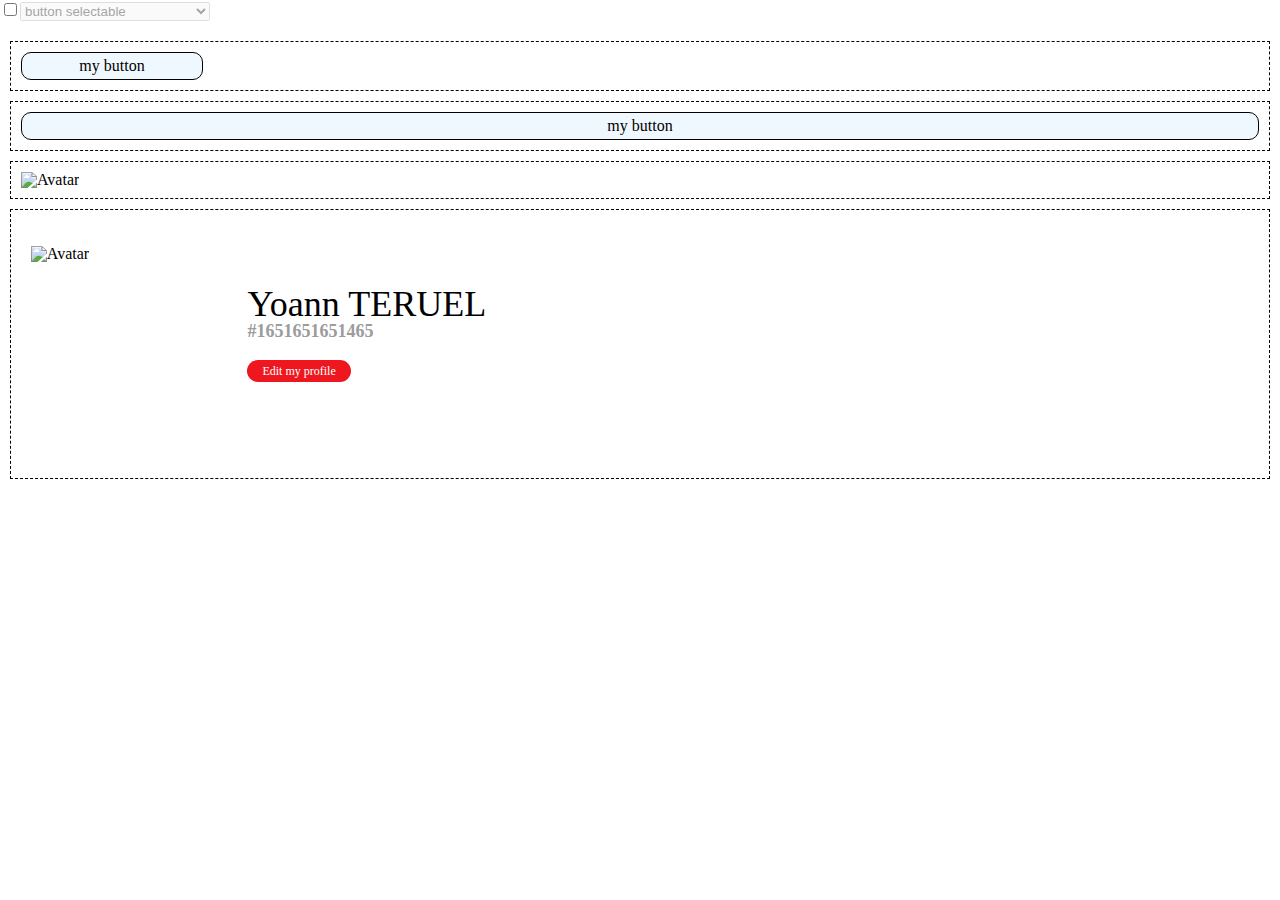
==== tech/tech.html @ fca3c3da "v1" ====
<!DOCTYPE html>
<html lang="en">
  <head>
    <meta charset="UTF-8"/>
    <meta http-equiv="X-UA-Compatible" content="IE=edge"/>
    <meta name="viewport" content="width=device-width, initial-scale=1.0"/>
    <link rel="stylesheet" href="../reset.css"/>
    <link rel="stylesheet" href="tech.css"/>
    <link rel="stylesheet" href="../style.css"/>
    <title>Base Tech</title>
  </head>
  <body>
    <div class="tech__content">
      <div class="techBlock"><div class="button selectable">my button</div></div>
      <div class="techBlock"><div class="button button--full selectable">my button</div></div>
      <div class="techBlock"><div class="Avatar selectable"><img src="file:///D:/Frond%20End/Java_%D0%94%D0%97/Marvel/v1/img/img_avatar.jpg" alt="Avatar" class="Avatar"></div></div>
      <div class="techBlock"><div class="ProfileInfo selectable">
        <div class="ProfileInfo__main">
          <div class="ProfileInfo__main_avatar">
               <div class="ProfileInfo__main_avatar_img"><img src="file:///D:/Frond%20End/Java_%D0%94%D0%97/Marvel/v1/img/img_avatar.jpg" alt="Avatar" class="Avatar"></div>
          </div>
          <div class="ProfileInfo__main_id">
              <div class="ProfileInfo__main_id_name">Yoann TERUEL</div>
              <div class="ProfileInfo__main_id_unic">#1651651651465</div>
            <div class="button_ProfileInfo__main_id">
              <div class="button_ProfileInfo__main_idb">Edit my profile</div>
            </div>
          </div>

        </div>




      </div>
    </div>

    </div>
    <script src="tech.js" type="text/javascript"></script>
    <script src="../index.js" type="text/javascript"></script>
  </body>
</html>
---- tech/tech.css ----
.tech__header{
  position: sticky;
  top: 0;
  background: #ffffff;
  z-index: 999999;
  margin-bottom: 20px;
}

.tech{display: flex;margin: 15px;}
.techBlock{
  padding: 10px;
  margin: 10px;
  border: 1px dashed black;
}
.techBlock__row {
  display: flex;
}
.tech__full{

}
.tech__half{ width: 50% }
.tech__320{ width: 320px; }
.tech__480{ width: 480px; }
.tech__769{ width: 769px; }
.tech__1280{ width: 1280px; }
.tech__1024{ width: 1024px; }

.techBlock__mobile iframe{
  width:100%;
  height: 400px;
}
---- style.css ----
.button{
  padding:5px 15px;
  border:1px solid black;
  border-radius: 10px;
  background: aliceblue;
  display: inline-block;
  text-align: center;
  min-width: 150px;
}

.button--full{
  display: block;
}

/*.Avatar {
  display: flex;
  vertical-align: middle;
  width: 197px;
  height: 197px;
  border-radius: 50%;
}*/

.ProfileInfo{
  display: flex;
  width: 475px;
  height: 248px;
}

.ProfileInfo__main{
  display: flex;
  justify-content:space-around;
  width: 475px;
  height: 248px;
}

.ProfileInfo__main_avatar{
  display: flex;
  align-items: center;
}

.ProfileInfo__main_avatar_img{
  display: flex;
  width: 197px;
  height: 197px;
  border-radius: 50%;
}

.ProfileInfo__main_id{
  display: block;
  align-self: center;
}

.ProfileInfo__main_id_name{
  font-size: 36px;
  color: #000000;
}

.ProfileInfo__main_id_unic{
  font-size: 18px;
  color: #9C9C9C;
  font-weight:bold;
}

.button_ProfileInfo__main_id{
}

.button_ProfileInfo__main_idb{
   font-size: 12px;
  background: #EE171F;
  color:#FFFFFF ;
  text-align: center;
  border-radius: 11.5px;
  display: inline-block;
  padding:5px 15px;
  margin: 20px auto;
}
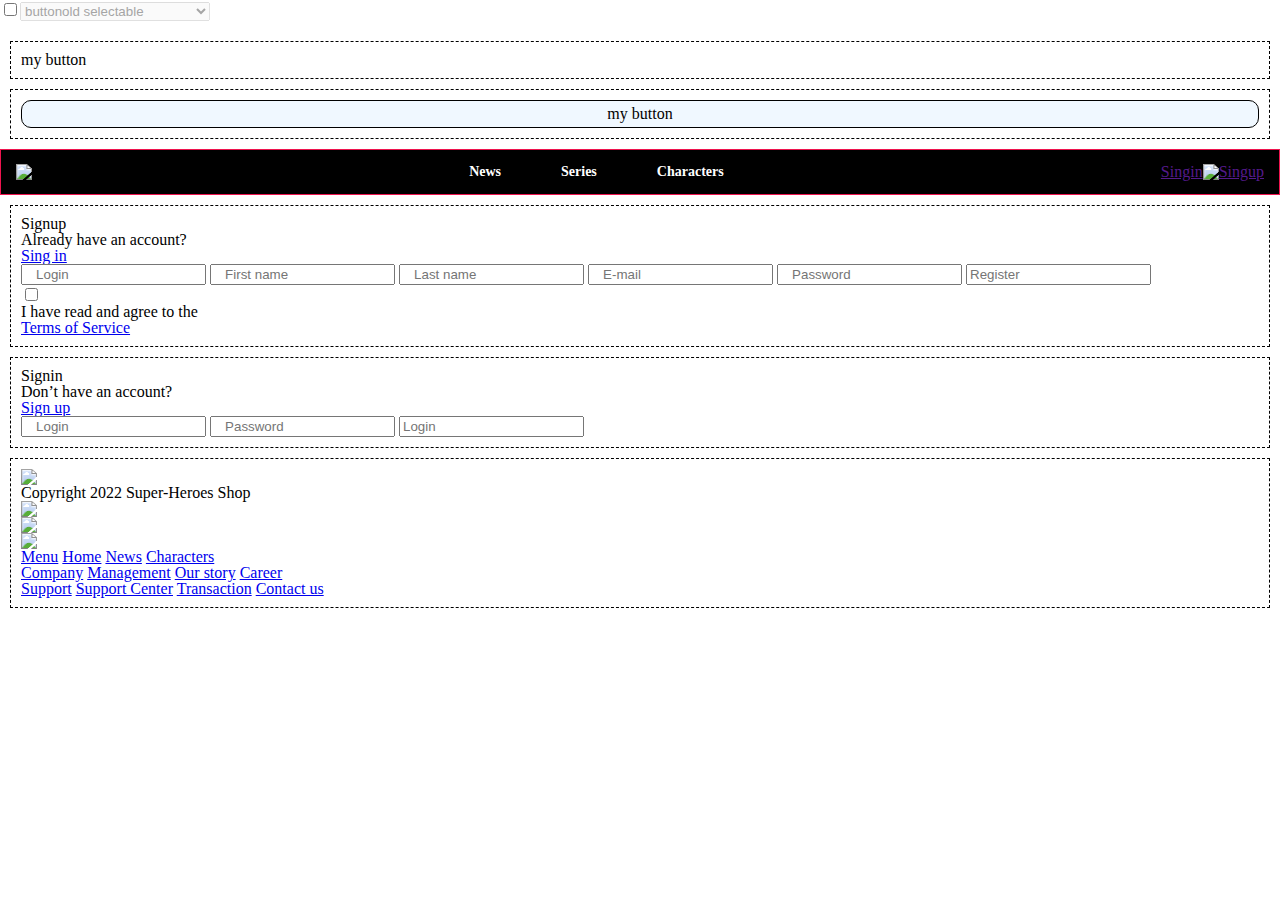
==== commit ad508afa: "v3_new" ====
--- a/tech/tech.html
+++ b/tech/tech.html
@@ -11,31 +11,146 @@
   </head>
   <body>
     <div class="tech__content">
-      <div class="techBlock"><div class="button selectable">my button</div></div>
+      <div class="techBlock"><div class="buttonold selectable">my button</div></div>
       <div class="techBlock"><div class="button button--full selectable">my button</div></div>
-      <div class="techBlock"><div class="Avatar selectable"><img src="file:///D:/Frond%20End/Java_%D0%94%D0%97/Marvel/v1/img/img_avatar.jpg" alt="Avatar" class="Avatar"></div></div>
-      <div class="techBlock"><div class="ProfileInfo selectable">
-        <div class="ProfileInfo__main">
-          <div class="ProfileInfo__main_avatar">
-               <div class="ProfileInfo__main_avatar_img"><img src="file:///D:/Frond%20End/Java_%D0%94%D0%97/Marvel/v1/img/img_avatar.jpg" alt="Avatar" class="Avatar"></div>
-          </div>
-          <div class="ProfileInfo__main_id">
-              <div class="ProfileInfo__main_id_name">Yoann TERUEL</div>
-              <div class="ProfileInfo__main_id_unic">#1651651651465</div>
-            <div class="button_ProfileInfo__main_id">
-              <div class="button_ProfileInfo__main_idb">Edit my profile</div>
-            </div>
-          </div>
-
-        </div>
 
 
 
 
+      <div class="header selectable">
+         <div class="header__context">
+           <div class="header__context-logo"><img src="../img/LOGO.svg"/></div>
+           <div class="header__context-menu">
+             <a class="header__link" href="#news">News</a>
+             <a class="header__link" href="#series">Series</a>
+             <a class="header__link" href="#characters">Characters</a>
+           </div>
+           <div class="header__context-usercontrols">
+             <div class="singin"><a href="">Singin</a></div>
+             <div class="spiderman"><img src="../img/spiderman.svg"/></div>
+             <div class="singup"><a href="">Singup</a></div>
+           </div>
+         </div>
       </div>
-    </div>
 
-    </div>
+
+      <div class="techBlock">
+        <div class="SingUp selectable">
+          <div class="Sing__active">
+             <div class="Sing__active-header"><h1>Signup</h1></div>
+             <div class="Singup__active-question">
+              <div class="Singup__active_question-text">Already have an account?</div>
+              <a class="Singup__active_question-text" href="#Singin">Sing in</a>
+             </div>
+            <div class="Singup__active-form">
+              <input class="Singup__active_text"placeholder="   Login">
+              <input class="Singup__active_textleft"placeholder="   First name">
+              <input class="Singup__active_textright"placeholder="   Last name">
+              <input class="Singup__active_text"placeholder="   E-mail">
+              <input class="Singup__active_text"placeholder="   Password">
+              <input class="Singup__active_register"placeholder="Register">
+            </div>
+            <div class="Singup__active-check">
+              <input type="checkbox" name="required"></input>
+              <div class="Singup__active-question">
+                <div class="Singup__active-check-text">I have read and agree to the </div>
+                <a class="Singup__active-check-link" href="#"> Terms of Service</a>
+              </div>
+            </div>
+          </div>
+          <div class="Sing__empty"></div>
+        </div>
+      </div>
+
+
+
+      <div class="techBlock">
+        <div class="SingIn selectable">
+          <div class="Sing__active">
+            <div class="Sing__active-header"><h1>Signin</h1></div>
+            <div class="Singup__active-question">
+              <div class="Singup__active_question-text">Don’t have an account?</div>
+              <a class="Singup__active_question-text" href="#Singin">Sign up</a>
+            </div>
+            <div class="Singup__active-form">
+              <input class="Singup__active_text"placeholder="   Login">
+              <input class="Singup__active_text"placeholder="   Password">
+              <input class="Singup__active_register"placeholder="Login">
+            </div>
+          </div>
+          <div class="Sing__empty"></div>
+        </div>
+      </div>
+
+
+
+      <div class="techBlock">
+        <div class="footer selectable">
+          <div class="footer__container">
+            <div class="footer__containerleft">
+             <div class="footer__logo"><div class="header__context-logo"><img src="../img/LOGO_2.svg"/></div></div>
+             <div class="footer__text">Copyright 2022 Super-Heroes Shop</div>
+             <div class="footer__socmedia">
+              <div class="footer__info"><div class="header__context-logo"><img src="../img/Instagram.svg"/></div></div>
+              <div class="footer__info"><div class="header__context-logo"><img src="../img/twitter.svg"/></div></div>
+              <div class="footer__info"><div class="header__context-logo"><img src="../img/facebook.svg"/></div></div>
+             </div>
+            </div>
+
+
+           <div class="footer__containerright">
+             <div class="footer__nav-main">
+               <div class="footer__nav-Menu">
+                 <a class="footer__nav-main-text" href="#Menu">Menu</a>
+                 <a class="footer__nav-secondary-text" href="#Home">Home</a>
+                 <a class="footer__nav-secondary-text" href="#News">News</a>
+                 <a class="footer__nav-secondary-text" href="#Characters">Characters</a>
+               </div>
+               <div class="footer__nav-Company">
+                 <a class="footer__nav-main-text" href="#Company">Company</a>
+                 <a class="footer__nav-secondary-text" href="#Management">Management</a>
+                 <a class="footer__nav-secondary-text" href="#Our story">Our story</a>
+                 <a class="footer__nav-secondary-text" href="#Career">Career</a>
+               </div>
+               <div class="footer__nav-Support">
+                 <a class="footer__nav-main-text" href="#Support">Support</a>
+                 <a class="footer__nav-secondary-text" href="#Support Center">Support Center</a>
+                 <a class="footer__nav-secondary-text" href="#Transaction">Transaction</a>
+                 <a class="footer__nav-secondary-text" href="#Contact us">Contact us</a>
+               </div>
+             </div>
+           </div>
+           </div>
+         </div>
+        </div>
+      </div>
+
+
+
+
+
+
+
+
+
+
+
+
+
+
+
+
+
+
+
+
+
+
+
+
+
+
+  </div>
     <script src="tech.js" type="text/javascript"></script>
     <script src="../index.js" type="text/javascript"></script>
   </body>
--- a/style.css
+++ b/style.css
@@ -12,65 +12,60 @@
   display: block;
 }
 
-/*.Avatar {
-  display: flex;
-  vertical-align: middle;
-  width: 197px;
-  height: 197px;
-  border-radius: 50%;
-}*/
 
-.ProfileInfo{
-  display: flex;
-  width: 475px;
-  height: 248px;
+.header{
+  width: 100%;
+  position: relative;
 }
 
-.ProfileInfo__main{
+.header__context{
+  border:1px solid #ee144e;
   display: flex;
-  justify-content:space-around;
-  width: 475px;
-  height: 248px;
+  justify-content: space-between;
+  align-items: center;
+  background: #000000;
+  padding: 8px 15px;
 }
 
-.ProfileInfo__main_avatar{
+.header__context-logo{
+  display: flex;
+}
+
+.header__context-menu{
+  display: flex;
+
+  position: center;
+}
+
+.header__link{
   display: flex;
   align-items: center;
+  justify-content: center;
+  list-style: none;
 }
 
-.ProfileInfo__main_avatar_img{
-  display: flex;
-  width: 197px;
-  height: 197px;
-  border-radius: 50%;
+.header__link {
+  padding: 6px 10px;
+  font-weight: 600;
+  font-size: 14px;
+  line-height: 16px;
+  color: #fff;
+  margin: 0 20px;
+  text-decoration: none;
 }
 
-.ProfileInfo__main_id{
-  display: block;
-  align-self: center;
+.header__context-usercontrols{
+  display: flex;
 }
 
-.ProfileInfo__main_id_name{
-  font-size: 36px;
-  color: #000000;
+.singin{
+  display: flex;
 }
 
-.ProfileInfo__main_id_unic{
-  font-size: 18px;
-  color: #9C9C9C;
-  font-weight:bold;
+.spiderman{
+  display: flex;
 }
 
-.button_ProfileInfo__main_id{
+.singup{
+  display: flex;
 }
-
-.button_ProfileInfo__main_idb{
-   font-size: 12px;
-  background: #EE171F;
-  color:#FFFFFF ;
-  text-align: center;
-  border-radius: 11.5px;
-  display: inline-block;
-  padding:5px 15px;
-  margin: 20px auto;
-}
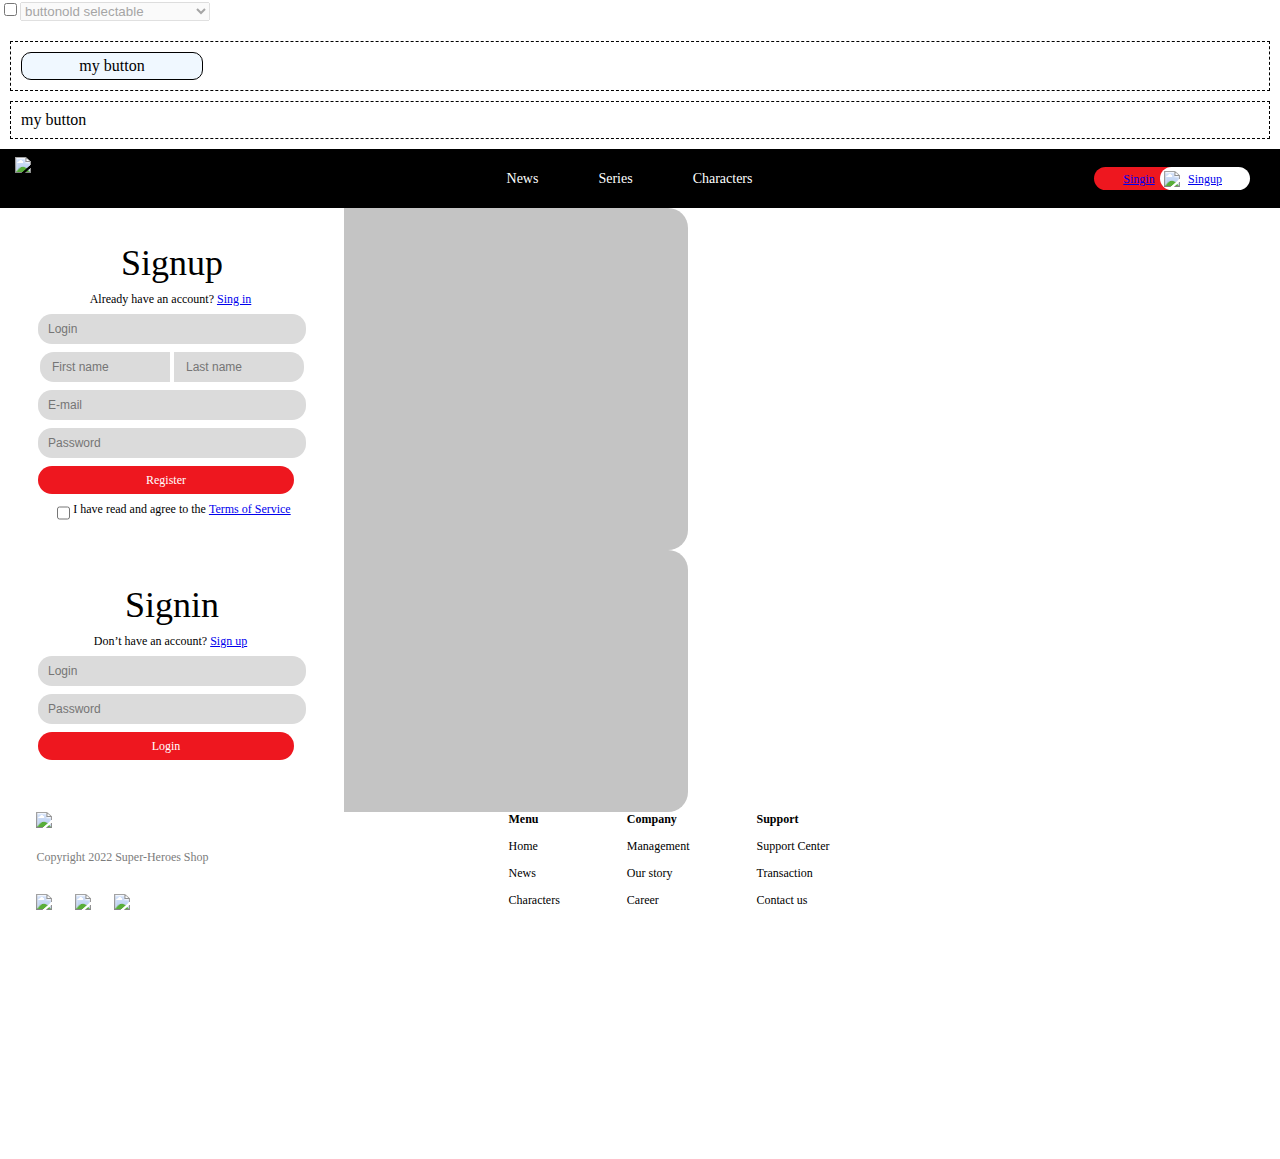
==== commit 8e38d83f: "new" ====
--- a/tech/tech.html
+++ b/tech/tech.html
@@ -17,88 +17,87 @@
 
 
 
-      <div class="header selectable">
-         <div class="header__context">
-           <div class="header__context-logo"><img src="../img/LOGO.svg"/></div>
-           <div class="header__context-menu">
-             <a class="header__link" href="#news">News</a>
-             <a class="header__link" href="#series">Series</a>
-             <a class="header__link" href="#characters">Characters</a>
+    <div class="header selectable">
+         <div class="header__logo">
+             <div class="logoImage"><img src="../img/LOGO.svg"/></div>
+         </div>
+         <div class="header__menu">
+           <div class="navMenu">
+             <a class="navMenu__link" href="#news">News</a>
+             <a class="navMenu__link" href="#series">Series</a>
+             <a class="navMenu__link" href="#characters">Characters</a>
            </div>
-           <div class="header__context-usercontrols">
-             <div class="singin"><a href="">Singin</a></div>
-             <div class="spiderman"><img src="../img/spiderman.svg"/></div>
-             <div class="singup"><a href="">Singup</a></div>
+         </div>
+         <div class="header__userControls">
+           <div class="userControls">
+             <div class="userControls__SingIn"><a href="#Singin">Singin</a></div>
+             <div class="userControls__Spiderman">
+               <div class="Spiderman"><img src="../img/spiderman.svg"/></div>
+             </div>
+             <div class="userControls__SingUp"><a href="#Singup">Singup</a></div>
            </div>
          </div>
       </div>
 
+    <div class="SingUp selectable">
+          <div class="Sing__active">
+             <div class="Sing__header"><h1>Signup</h1></div>
+             <div class="Sing__question">
+              <div class="Question__text">Already have an account?</div>
+              <a class="Question__text" href="#Singin">Sing in</a>
+             </div>
+            <div class="Sing__form">
+              <input class="Sing__text"placeholder="Login">
+              <div class="Sing__name">
+                <input class="Sing__name_left"placeholder="   First name">
+                <input class="Sing__name_right"placeholder="   Last name">
+              </div>
+              <input class="Sing__text"placeholder="E-mail">
+              <input class="Sing__text"placeholder="Password">
+              <div class="Sing__register">Register</div>
+            </div>
 
-      <div class="techBlock">
-        <div class="SingUp selectable">
-          <div class="Sing__active">
-             <div class="Sing__active-header"><h1>Signup</h1></div>
-             <div class="Singup__active-question">
-              <div class="Singup__active_question-text">Already have an account?</div>
-              <a class="Singup__active_question-text" href="#Singin">Sing in</a>
-             </div>
-            <div class="Singup__active-form">
-              <input class="Singup__active_text"placeholder="   Login">
-              <input class="Singup__active_textleft"placeholder="   First name">
-              <input class="Singup__active_textright"placeholder="   Last name">
-              <input class="Singup__active_text"placeholder="   E-mail">
-              <input class="Singup__active_text"placeholder="   Password">
-              <input class="Singup__active_register"placeholder="Register">
-            </div>
-            <div class="Singup__active-check">
+            <div class="Sing__check">
               <input type="checkbox" name="required"></input>
-              <div class="Singup__active-question">
-                <div class="Singup__active-check-text">I have read and agree to the </div>
-                <a class="Singup__active-check-link" href="#"> Terms of Service</a>
+              <div class="Sing__question">
+                <div class="Question__text">I have read and agree to the </div>
+                <a class="Question__link" href="#">Terms of Service</a>
               </div>
             </div>
           </div>
           <div class="Sing__empty"></div>
         </div>
+
+    <div class="SingIn selectable">
+      <div class="Sing__active">
+        <div class="Sing__header"><h1>Signin</h1></div>
+        <div class="Sing__question">
+          <div class="Question__text">Don’t have an account?</div>
+          <a class="Question__text" href="#Singin">Sign up</a>
+       </div>
+       <div class="Sing__form">
+          <input class="Sing__text"placeholder="Login">
+          <input class="Sing__text"placeholder="Password">
+         <div class="Sing__register">Login</div>
+       </div>
       </div>
+          <div class="Sing__empty"></div>
+    </div>
 
-
-
-      <div class="techBlock">
-        <div class="SingIn selectable">
-          <div class="Sing__active">
-            <div class="Sing__active-header"><h1>Signin</h1></div>
-            <div class="Singup__active-question">
-              <div class="Singup__active_question-text">Don’t have an account?</div>
-              <a class="Singup__active_question-text" href="#Singin">Sign up</a>
-            </div>
-            <div class="Singup__active-form">
-              <input class="Singup__active_text"placeholder="   Login">
-              <input class="Singup__active_text"placeholder="   Password">
-              <input class="Singup__active_register"placeholder="Login">
-            </div>
-          </div>
-          <div class="Sing__empty"></div>
-        </div>
-      </div>
-
-
-
-      <div class="techBlock">
-        <div class="footer selectable">
-          <div class="footer__container">
-            <div class="footer__containerleft">
-             <div class="footer__logo"><div class="header__context-logo"><img src="../img/LOGO_2.svg"/></div></div>
-             <div class="footer__text">Copyright 2022 Super-Heroes Shop</div>
-             <div class="footer__socmedia">
-              <div class="footer__info"><div class="header__context-logo"><img src="../img/Instagram.svg"/></div></div>
-              <div class="footer__info"><div class="header__context-logo"><img src="../img/twitter.svg"/></div></div>
-              <div class="footer__info"><div class="header__context-logo"><img src="../img/facebook.svg"/></div></div>
-             </div>
-            </div>
-
-
-           <div class="footer__containerright">
+    <div class="footer selectable">
+       <div class="footer__container">
+         <div class="footer__containerleft">
+           <div class="footer__logo">
+             <div class="logo"><img src="../img/LOGO_2.svg"/></div>
+           </div>
+           <div class="footer__text">Copyright 2022 Super-Heroes Shop</div>
+           <div class="footer__socmedia">
+            <div class="socmedia__logo"><img src="../img/Instagram.svg"/></div>
+            <div class="socmedia__logo"><img src="../img/twitter.svg"/></div>
+            <div class="socmedia__logo"><img src="../img/facebook.svg"/></div>
+           </div>
+         </div>
+         <div class="footer__containerRight">
              <div class="footer__nav-main">
                <div class="footer__nav-Menu">
                  <a class="footer__nav-main-text" href="#Menu">Menu</a>
@@ -120,10 +119,9 @@
                </div>
              </div>
            </div>
-           </div>
-         </div>
-        </div>
-      </div>
+       </div>
+    </div>
+
 
 
 
--- a/style.css
+++ b/style.css
@@ -1,4 +1,4 @@
-.button{
+.buttonold{
   padding:5px 15px;
   border:1px solid black;
   border-radius: 10px;
@@ -13,59 +13,308 @@
 }
 
 
+/**** HEADER  ****/
 .header{
   width: 100%;
-  position: relative;
-}
-
-.header__context{
-  border:1px solid #ee144e;
+  min-height: 59px;
   display: flex;
   justify-content: space-between;
-  align-items: center;
   background: #000000;
-  padding: 8px 15px;
-}
-
-.header__context-logo{
-  display: flex;
-}
-
-.header__context-menu{
-  display: flex;
-
-  position: center;
-}
-
-.header__link{
+}
+
+.header__logo{
+  display: flex;
+  align-items: center;
+  justify-content: center;
+}
+
+.logoImage{
+  display: flex;
+  min-width: 150px;
+  min-height: 42px;
+  padding: 8px 0 9px 15px ;
+}
+
+.header__menu{
+  display: flex;
+}
+
+.navMenu{
+  display: flex;
+}
+
+.navMenu__link{
   display: flex;
   align-items: center;
   justify-content: center;
   list-style: none;
-}
-
-.header__link {
   padding: 6px 10px;
-  font-weight: 600;
   font-size: 14px;
   line-height: 16px;
-  color: #fff;
+  color: #ffffff;
   margin: 0 20px;
   text-decoration: none;
 }
 
-.header__context-usercontrols{
-  display: flex;
-}
-
-.singin{
-  display: flex;
-}
-
-.spiderman{
-  display: flex;
-}
-
-.singup{
-  display: flex;
-}
+.header__userControls{
+  display: flex;
+}
+
+.userControls{
+  display: flex;
+  align-items: center;
+  margin-right: 30px;
+}
+
+.userControls__SingIn{
+  display: flex;
+  align-items: center;
+  justify-content: center;
+  border-radius: 30px;
+  min-width: 90px;
+  min-height: 23px;
+  background: #EE171F;
+  line-height: 14px;
+  font-size: 12px;
+  color: #ffffff;
+  list-style: none;
+  text-decoration: none;
+  margin-right: -20px;
+}
+
+.userControls__Spiderman{
+  display: flex;
+}
+
+.Spiderman{
+  display: flex;
+  align-items: center;
+  background-image: url("../img/spiderman.svg");
+  z-index: 1;
+}
+
+.userControls__SingUp{
+  display: flex;
+  align-items: center;
+  justify-content: center;
+  min-width: 90px;
+  min-height: 23px;
+  border-radius: 30px;
+  background: #ffffff;
+  line-height: 14px;
+  font-size: 12px;
+  color: #000000;
+  margin-left: -20px;
+}
+
+
+
+/***   SingIn   ****/
+
+.SingUp{
+  width: 688px;
+  height: 342px;
+  display: flex;
+  justify-content: space-between;
+}
+
+
+.Sing__empty{
+  width: 344px;
+  display: flex;
+  background-color: #C4C4C4;
+  border-radius: 0 20px 20px 0;
+}
+
+.Sing__active{
+  width: 344px;
+  display: block;
+  text-align: center;
+  background-color: #ffffff;
+  border-radius: 20px 0 0 20px;
+  padding-top: 34px;
+}
+
+.Sing__header{
+  font-size: 36px;
+  line-height: 42px;
+  color: #000000;
+  padding-bottom: 8px;
+}
+
+.Sing__question{
+  display: flex;
+  justify-content: center;
+  font-size: 12px;
+  line-height: 14px;
+  padding-bottom: 8px;
+}
+
+.Question__text{
+  display: block;
+  padding-right: 3px;
+}
+
+.Sing__text{
+  display: flex;
+  min-width: 256px;
+  min-height: 28px;
+  padding-left: 10px;
+  margin-bottom: 8px;
+  border-radius: 14px;
+  border: none;
+  color: #868686;
+  font-size: 12px;
+  line-height: 14px;
+  font-weight: 500;
+  background-color: #DBDBDB;
+}
+
+.Sing__form{
+  display: inline-block;
+}
+
+.Sing__name{
+  display: flex;
+  justify-content: space-around;
+}
+
+.Sing__name_left{
+  display: flex;
+  min-height: 28px;
+  width: 126px;
+  margin-bottom: 8px;
+  border-radius: 14px 0 0 14px;
+  border: none;
+  color: #868686;
+  font-size: 12px;
+  line-height: 14px;
+  font-weight: 500;
+  background-color: #DBDBDB;
+}
+
+.Sing__name_right{
+  display: flex;
+  min-height: 28px;
+  width: 126px;
+  margin-bottom: 8px;
+  border-radius: 0 14px 14px 0;
+  border: none;
+  color: #868686;
+  font-size: 12px;
+  line-height: 14px;
+  font-weight: 500;
+  background-color: #DBDBDB;
+}
+
+.Sing__register{
+  width: 256px;
+  height: 28px;
+  display: flex;
+  justify-content: center;
+  align-items: center;
+  margin-bottom: 8px;
+  border-radius: 14px;
+  border: none;
+  color: #FFFFFF;
+  font-size: 12px;
+  line-height: 14px;
+  font-weight: 500;
+  background-color: #EE171F;
+}
+
+.Sing__check{
+  display: flex;
+  justify-content: center;
+}
+
+.SingIn{
+  width: 688px;
+  height: 262px;
+  display: flex;
+  justify-content: space-between;
+}
+
+
+
+/**** FOOTER  ****/
+.footer{
+  min-width: 1440px;
+  min-height: 347px;
+}
+
+.footer__container{
+  max-width: 933px;
+  max-height: 171px;
+  display: flex;
+  justify-content: center;
+}
+
+.footer__containerleft{
+  display: flex;
+  flex-direction: column;
+  padding-right: 300px;
+}
+
+.footer__logo{
+  display: flex;
+}
+
+.logo{
+  display: flex;
+  padding-bottom: 22px;
+}
+
+.footer__text{
+  font-size: 12px;
+  line-height: 14px;
+  color: #7C7C7C;
+  padding-bottom: 29.5px;
+}
+
+.footer__socmedia{
+  display: flex;
+  column-gap: 23px;
+}
+
+.socmedia__logo{
+  display: flex;
+}
+
+.footer__containerRight{
+  display: flex;
+  flex-direction: column;
+}
+
+.footer__nav{
+  display: flex;
+}
+
+.footer__nav-main {
+  display: flex;
+  justify-content: space-around;
+}
+
+.footer__nav-main-text{
+  display: flex;
+  margin-right: 67px;
+  margin-bottom: 13px;
+  font-size: 12px;
+  line-height: 14px;
+  font-weight: bold;
+  color: #000000;
+  text-decoration: none;
+}
+
+.footer__nav-secondary-text{
+  display: flex;
+  flex-direction: row;
+  list-style: none;
+  margin-right: 67px;
+  margin-bottom: 13px;
+  font-size: 12px;
+  line-height: 14px;
+  color: #000000;
+  text-decoration: none;
+}
+
